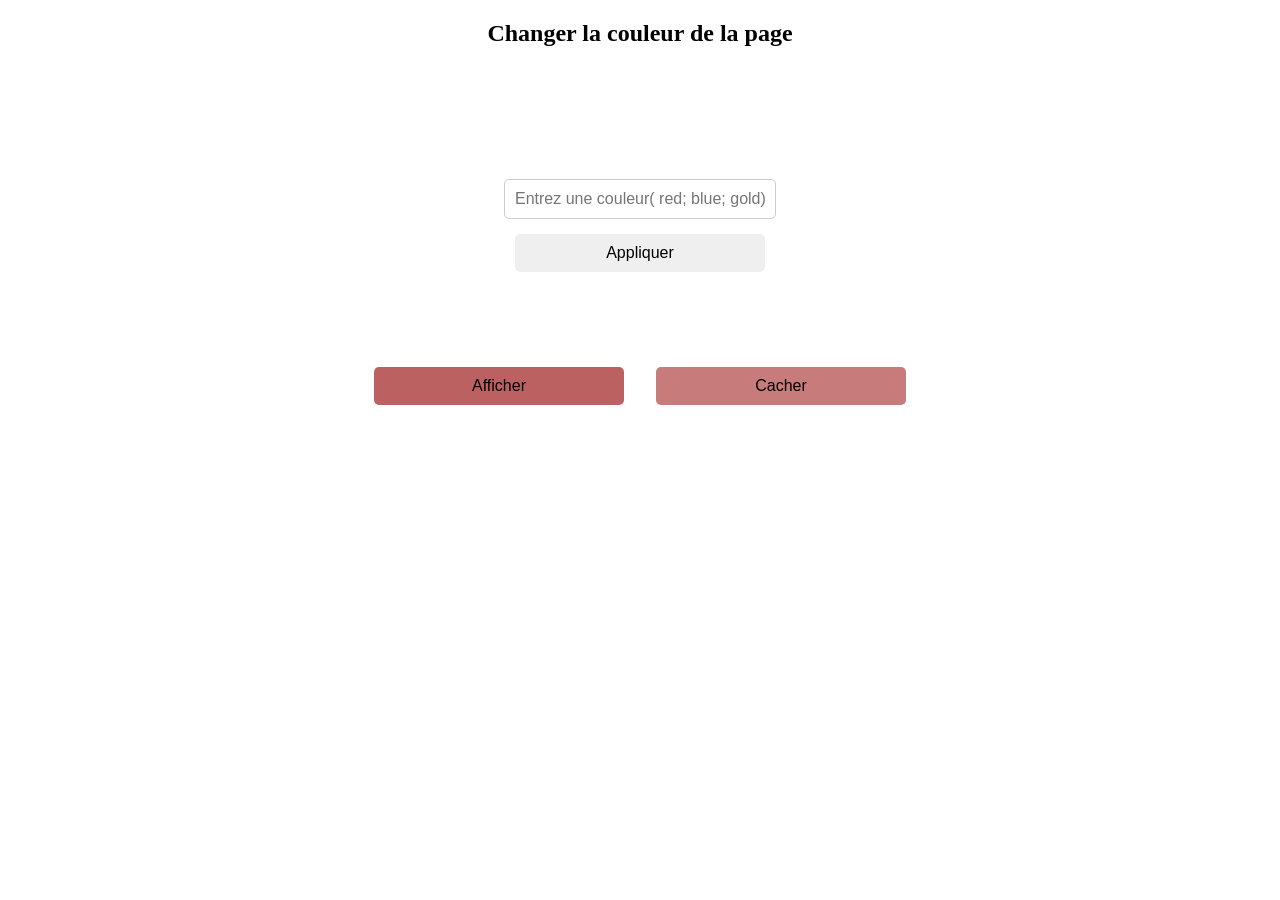
==== index.html @ 6b72a1be "first commit" ====
<!DOCTYPE html>
<html>
<head>
    <title>Changer la couleur du fond</title>
    <style>
        
        h2 {
    margin-bottom: 20px;
    text-align: center;
}

main {
    display: flex;
    flex-direction: column;
    justify-content: center;
    align-items: center;
    min-height: 50vh;
    gap: 15px;
}

input, button {
    padding: 10px;
    font-size: 16px;
    border-radius: 5px;
    border: 1px solid #ccc;
    width: 250px;   /* même largeur pour input et bouton principal */
    text-align: center;
}

button {
    border: none;
    transition: 0.3s;
    cursor: pointer;
}

button:hover {
    background-color: #45a049;
}

.functionText {
    display: flex;
    flex-direction: column; /* empile verticalement */
    align-items: center;    /* centre horizontalement */
    gap: 10px;
    margin-top: 2rem;
}

.functionText div {
    display: flex;
    gap: 2rem; /* espace entre les deux boutons */
}
p{
    font-size: larger;
    font-weight: bolder;
    font-family: Arial, Helvetica, sans-serif;
    
}

    </style>
</head>
<body>
    <header>
         <h2 id="titre">Changer la couleur de la page</h2>
    </header>
    <main>
        <input type="text" id="couleur" placeholder="Entrez une couleur( red; blue; gold)">

        <button id="btn">Appliquer</button>

        <div class="functionText">
            <p id="texte"></p>
            <div>
                <button onclick="show()" style="background-color: rgba(165, 42, 42, 0.742);">Afficher</button>
                <button onclick="hide()" style="background-color: rgba(165, 42, 42, 0.621);">Cacher</button>
            </div>
            
        </div>
    </main>
    <footer>
    <!-- Espace pour le pied de page  -->
    </footer>

    <script>
        // Sélection des éléments
        const inputCouleur = document.getElementById("couleur");
        const bouton = document.getElementById("btn");
        // Événement clic
        bouton.addEventListener("click", function() {
            let valeur = inputCouleur.value;

            if (valeur === "") {
                alert("Veuillez entrer une couleur !");
                return;
            }

            // Changer la couleur du fond
            document.body.style.backgroundColor = valeur;
        });


         function show(){
            document.getElementById("texte").innerHTML = "Le groupe Simplon_First vous presente leur projet sur le DOM en javascript"; 
        }
        function hide(){
            document.getElementById("texte").innerHTML = " ";
        }
    </script>

</body>
</html>
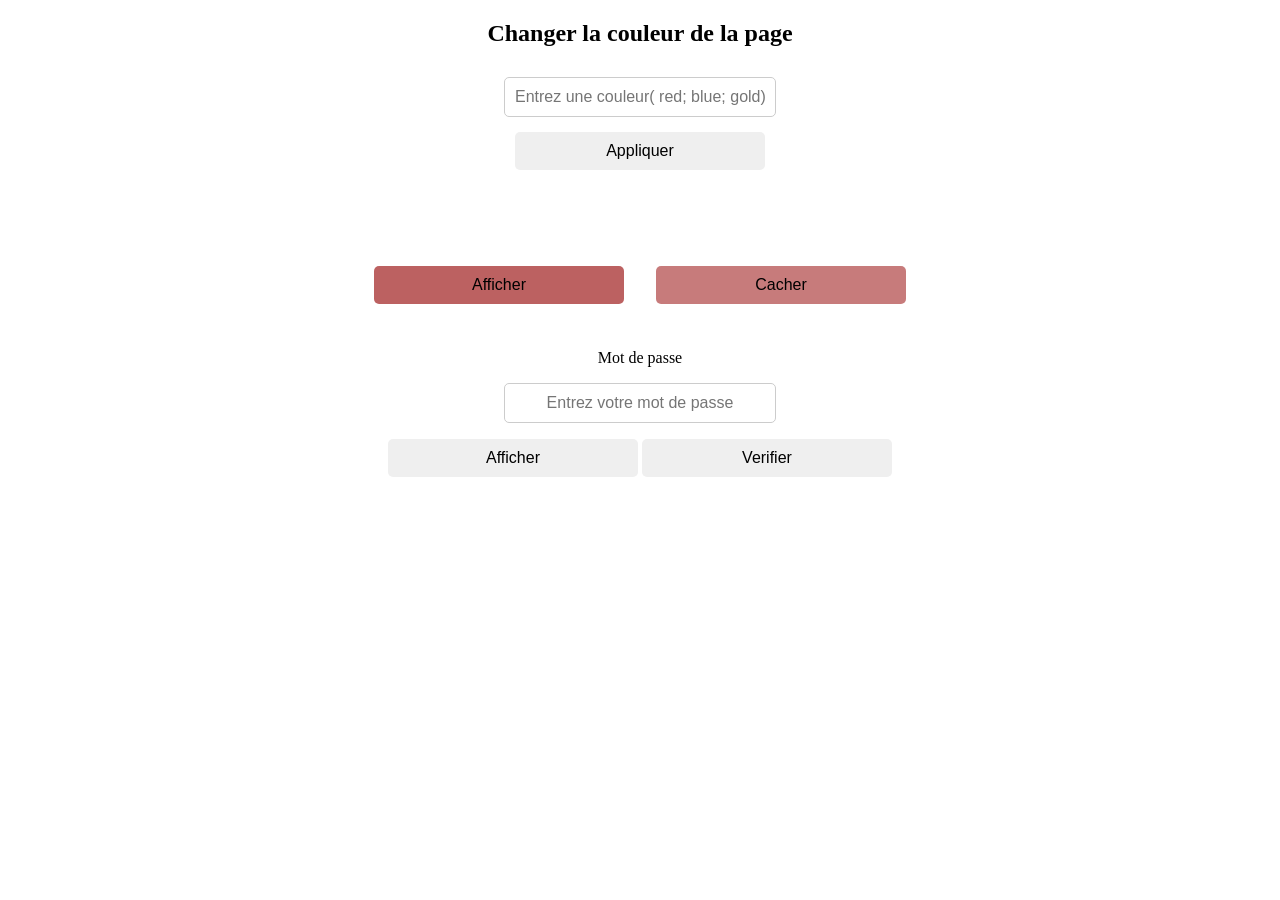
==== commit a5cd3f03: "first commit" ====
--- a/index.html
+++ b/index.html
@@ -2,62 +2,8 @@
 <html>
 <head>
     <title>Changer la couleur du fond</title>
-    <style>
-        
-        h2 {
-    margin-bottom: 20px;
-    text-align: center;
-}
-
-main {
-    display: flex;
-    flex-direction: column;
-    justify-content: center;
-    align-items: center;
-    min-height: 50vh;
-    gap: 15px;
-}
-
-input, button {
-    padding: 10px;
-    font-size: 16px;
-    border-radius: 5px;
-    border: 1px solid #ccc;
-    width: 250px;   /* même largeur pour input et bouton principal */
-    text-align: center;
-}
-
-button {
-    border: none;
-    transition: 0.3s;
-    cursor: pointer;
-}
-
-button:hover {
-    background-color: #45a049;
-}
-
-.functionText {
-    display: flex;
-    flex-direction: column; /* empile verticalement */
-    align-items: center;    /* centre horizontalement */
-    gap: 10px;
-    margin-top: 2rem;
-}
-
-.functionText div {
-    display: flex;
-    gap: 2rem; /* espace entre les deux boutons */
-}
-p{
-    font-size: larger;
-    font-weight: bolder;
-    font-family: Arial, Helvetica, sans-serif;
-    
-}
-
-    </style>
 </head>
+<link rel="stylesheet" href="style.css">
 <body>
     <header>
          <h2 id="titre">Changer la couleur de la page</h2>
@@ -73,38 +19,25 @@
                 <button onclick="show()" style="background-color: rgba(165, 42, 42, 0.742);">Afficher</button>
                 <button onclick="hide()" style="background-color: rgba(165, 42, 42, 0.621);">Cacher</button>
             </div>
-            
+        </div>
+
+        <div class="champ">
+               <label for="password">Mot de passe</label>
+                <input id="password" type="password" placeholder="Entrez votre mot de passe">
+          <div>
+            <div class="mess">
+            <p class="hide msg-error">Le mot de passe doit contenir 8 caractères</p>
+            <p class="hide msg-success">Le mot de passe est OK</p>
+           </div>
+
+         <button id="cacher-mdp-btn">Afficher</button>
+         <button id="check-mdp-btn">Verifier</button>
+
         </div>
     </main>
     <footer>
     <!-- Espace pour le pied de page  -->
     </footer>
-
-    <script>
-        // Sélection des éléments
-        const inputCouleur = document.getElementById("couleur");
-        const bouton = document.getElementById("btn");
-        // Événement clic
-        bouton.addEventListener("click", function() {
-            let valeur = inputCouleur.value;
-
-            if (valeur === "") {
-                alert("Veuillez entrer une couleur !");
-                return;
-            }
-
-            // Changer la couleur du fond
-            document.body.style.backgroundColor = valeur;
-        });
-
-
-         function show(){
-            document.getElementById("texte").innerHTML = "Le groupe Simplon_First vous presente leur projet sur le DOM en javascript"; 
-        }
-        function hide(){
-            document.getElementById("texte").innerHTML = " ";
-        }
-    </script>
-
 </body>
+<script src="script.js"></script>
 </html>
--- a/style.css
+++ b/style.css
@@ -0,0 +1,76 @@
+h2 {
+    margin-bottom: 20px;
+    text-align: center;
+}
+
+main {
+    display: flex;
+    flex-direction: column;
+    justify-content: center;
+    align-items: center;
+    min-height: 50vh;
+    gap: 15px;
+}
+
+input, button {
+    padding: 10px;
+    font-size: 16px;
+    border-radius: 5px;
+    border: 1px solid #ccc;
+    width: 250px;   /* même largeur pour input et bouton principal */
+    text-align: center;
+}
+
+button {
+    border: none;
+    transition: 0.3s;
+    cursor: pointer;
+}
+
+button:hover {
+    background-color: #45a049;
+}
+
+.functionText {
+    display: flex;
+    flex-direction: column; /* empile verticalement */
+    align-items: center;    /* centre horizontalement */
+    gap: 10px;
+    margin-top: 2rem;
+}
+
+.functionText div {
+    display: flex;
+    gap: 2rem; /* espace entre les deux boutons */
+}
+p{
+    font-size: larger;
+    font-weight: bolder;
+    font-family: Arial, Helvetica, sans-serif;
+}
+    
+
+/* 
+le style du script champ verifier message */
+
+.error {
+    display: block;
+    color: red;
+}
+
+.success {
+    display: block;
+    color: green;
+}
+
+.hide {
+    display: none;
+}
+
+.champ{
+    display: flex;
+    align-items: center;
+    flex-direction: column;
+    gap: 1rem;
+    padding: 30px 15px;
+}
